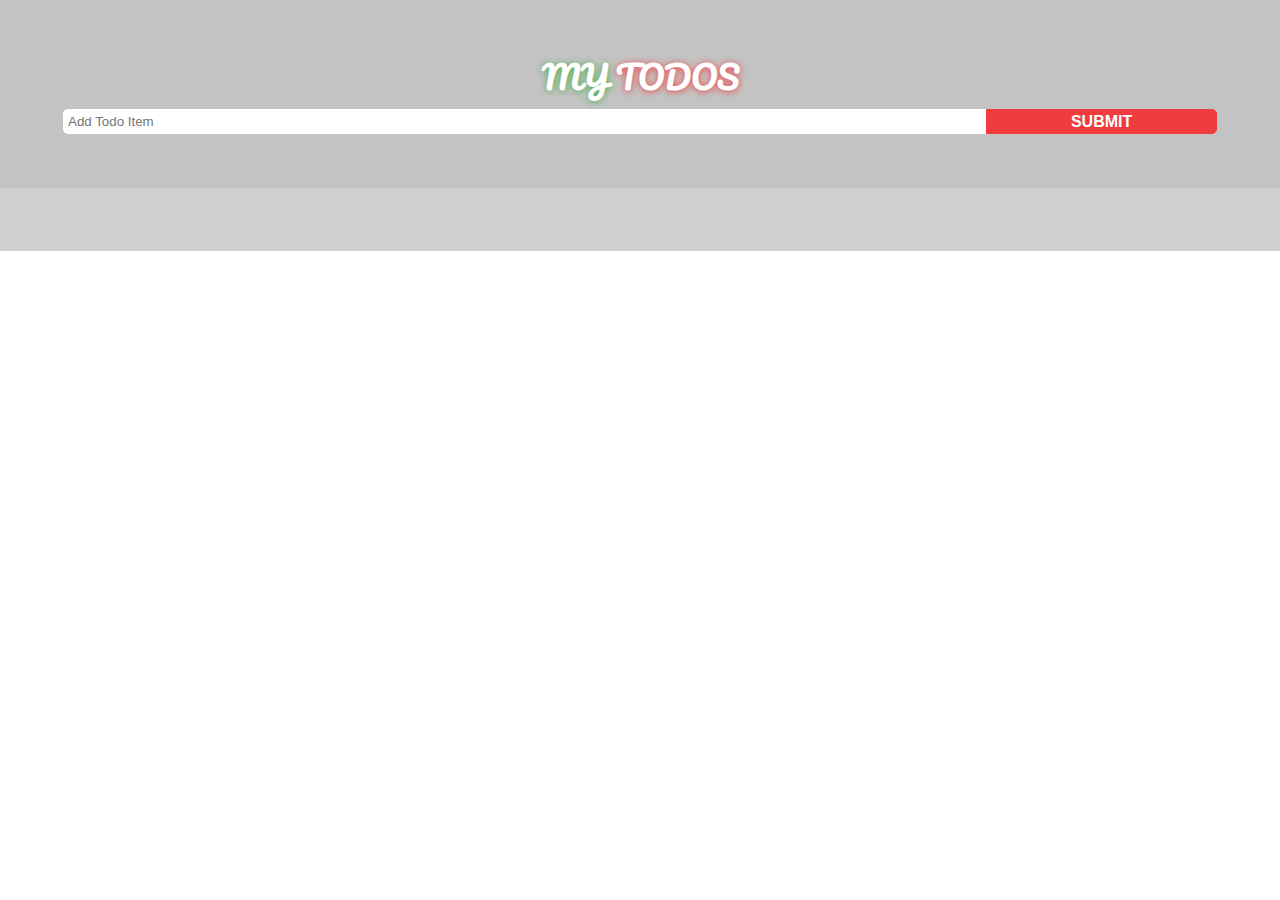
==== index.html @ d4ea14b1 "Add files via upload" ====
<!DOCTYPE html>
<html lang="en">
<head>
    <meta charset="UTF-8">
    <meta name="viewport" content="width=device-width, initial-scale=1.0">
    <meta http-equiv="X-UA-Compatible" content="ie=edge">
    <title>Todo Raw</title>
    <link rel="stylesheet" href="todo.css">
</head>
<body>
    <div class="main">
        <div class="todo-head">
            <h2 class="todo-title">
               <span class="greenShadow">My</span> <span class="redShadow">Todos</span>
            </h2>
            <div class="todo-content">
                <form class="todo-form">
                    <input type="text" class="todo-text-input" placeholder="Add Todo Item" name="todo_text_input" />
                    <input type="submit" class="todo-form-submit" />
                </form>
            </div>
        </div>
       
        <div class="todo-todo-list-con">
            <ul id="todo-list">

            </ul>
        </div>
    </div>

    <script src="todo.js"></script>
</body>
</html>
---- todo.css ----
@import url('https://fonts.googleapis.com/css?family=Abril+Fatface|Anton|Fira+Sans|Pacifico&display=swap');
:root{
    --red-theme:#F03C3D;
    --green-theme:#61A37F;
    --green-completed-theme:#367163;
}
body{
    margin: 0;
    padding: 0;
    font-family: sans-serif;
    background-position: bottom;
    background-attachment: fixed;
    background-repeat: no-repeat;
    background-size: cover;
}
.main{
    width: 100%;
    background-color: #b7b7b7ab;
    position: absolute;
}

.todo-head {
    padding: 10px;
   background:#b8b8b885;
    text-align: center;
   padding: 3rem;
   margin-bottom: 15px;
   border-bottom: inset 1px #cfcfcf7d;

}
.todo-title {
    margin: 0;
    font-size: 2rem;
    padding: 0;
    text-transform: uppercase;
    font-weight: bold;
    color: white;
    
    font-family: 'Pacifico', cursive;
}
.todo-title span.redShadow{
    text-shadow: 0px 1px 7px var(--red-theme);
}
.todo-title span.greenShadow{
    text-shadow: 0px 1px 7px #46af46;
}
input.todo-form-submit {
    border-bottom-right-radius: 5px;
    border-top-right-radius: 5px;
    border: none;
    background: var(--red-theme);
    color: white;
    font-weight: bold;
    font-size: 16px;
    text-transform: uppercase;
    border: 1px solid var(--red-theme);
    transition: 0.3s ease-in-out all;
}

input.todo-form-submit:hover{
    cursor: pointer;
    background: white;
    color: red;
}
input.todo-text-input {
    padding: 5px;
    border-bottom-left-radius: 5px;
    border-top-left-radius: 5px;
    border: none;
}
form.todo-form {
    display: grid;
    grid-template-columns: 4fr 1fr;
    padding: 5px 15px;
}
.todo-todo-list-con{
    margin-bottom: 3rem;
}
ul#todo-list {
    margin: 15px;
    padding: 0;
    list-style: none;
    display: grid;
    grid-template-columns: repeat(4,1fr);
    grid-column-gap: 3rem;
    grid-row-gap: 3rem;
    align-items: center;
    justify-content: center;
    text-align: center;
}
li.todo-list-item {
    border-radius: 5px;
    margin: 5px;
    box-shadow: 0px 1px 5px 2px #528a52;

}
li.todo-list-item.completed{
    box-shadow: 0px 1px 5px 1px var(--red-theme);
}
span.todo-item-title{
    width: 100%;
    text-align: center;
    display: block;
    background: #dfdfdf96;;
    padding: 5px 0;
    border-top-left-radius: 5px;
    border-top-right-radius: 5px;
}
.item-controls{
    display: grid;
    grid-template-columns: 1fr 1fr;
}
button.todo-item-remove {
    background: var(--red-theme);
    border: 1px solid var(--red-theme);
    border-bottom-left-radius: 5px;
    color: white;
    font-weight: bold;
    font-size: 14px;
    text-transform: uppercase;
    cursor: pointer;
    transition: ease-in-out all 0.3s;
}
button.todo-item-remove:hover{
    background: #551515;
    border-color: #551515;
}
button.todo-item-completed {
    border-bottom-right-radius: 5px;
    background: var(--green-theme);
    border: none;
    color: white;
    text-transform: uppercase;
    font-weight: bold;
    transition: ease-in-out all 0.3s;
    cursor: pointer;
}
button.todo-item-completed:hover{
    background: var(--green-completed-theme);
}
button.todo-item-completed.true{
    color: #63937F;
    background: var(--green-completed-theme);
}

span.todo-item-title.done{
    text-decoration: line-through var(--red-theme);
    color: white;
}
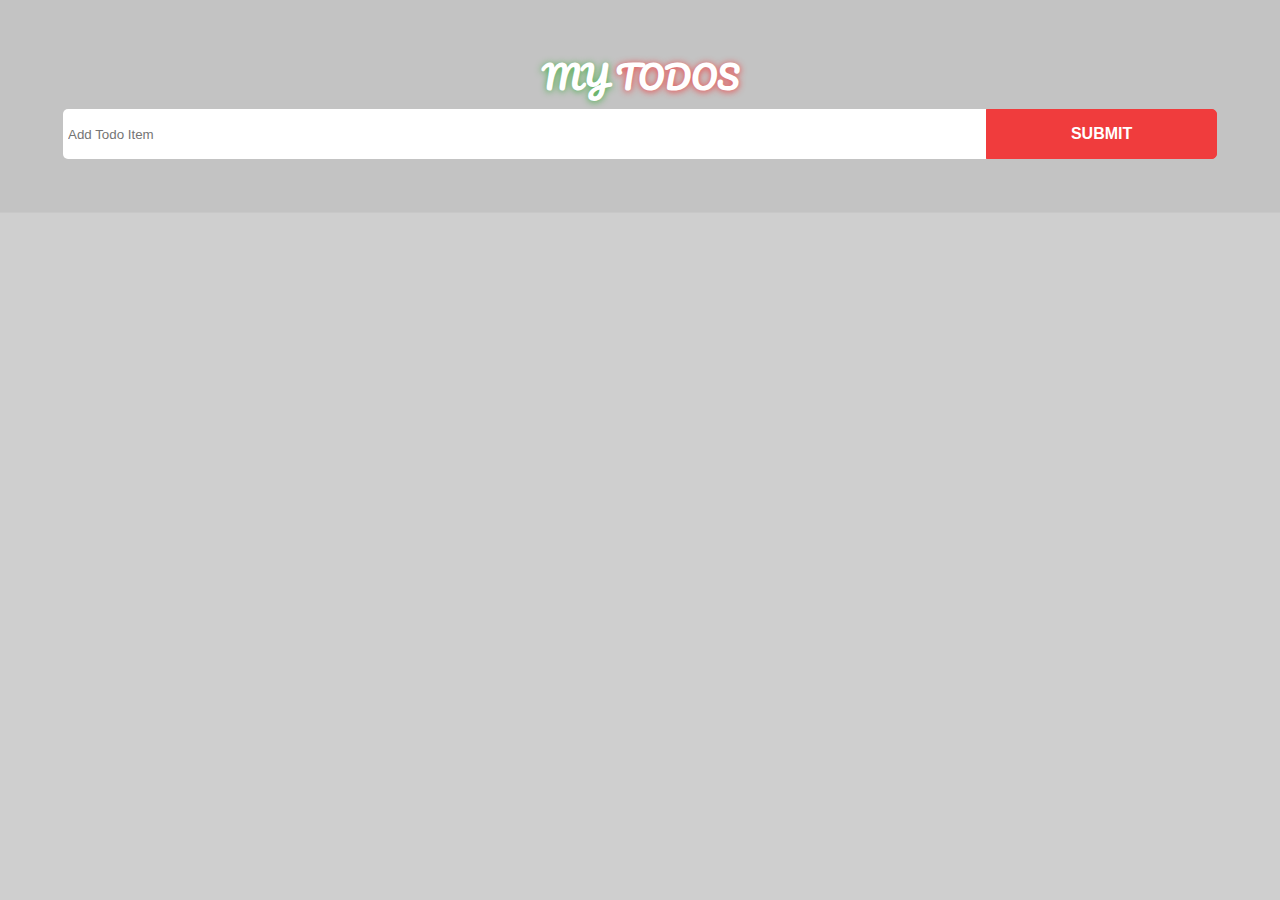
==== commit bb5597c4: "deployment" ====
--- a/index.html
+++ b/index.html
@@ -4,8 +4,8 @@
     <meta charset="UTF-8">
     <meta name="viewport" content="width=device-width, initial-scale=1.0">
     <meta http-equiv="X-UA-Compatible" content="ie=edge">
-    <title>Todo Raw</title>
-    <link rel="stylesheet" href="todo.css">
+    <title>Todo List Raw 2</title>
+    <link rel="stylesheet" href="/todo.css">
 </head>
 <body>
     <div class="main">
@@ -14,8 +14,8 @@
                <span class="greenShadow">My</span> <span class="redShadow">Todos</span>
             </h2>
             <div class="todo-content">
-                <form class="todo-form">
-                    <input type="text" class="todo-text-input" placeholder="Add Todo Item" name="todo_text_input" />
+                <form class="todo-form" id="todo-input">
+                    <input type="text" id="todo_text_input" class="todo-text-input" placeholder="Add Todo Item" name="todo_text_input" />
                     <input type="submit" class="todo-form-submit" />
                 </form>
             </div>
@@ -28,6 +28,9 @@
         </div>
     </div>
 
-    <script src="todo.js"></script>
+    <script src="/todo.js"></script>
+    <script>        
+        document.getElementsByTagName('body')[0].style.backgroundImage='url(https://picsum.photos/'+window.innerWidth+'/'+window.outerHeight+')'
+    </script>
 </body>
-</html>+</html>
--- a/todo.css
+++ b/todo.css
@@ -14,6 +14,7 @@
     background-size: cover;
 }
 .main{
+	height:100%;
     width: 100%;
     background-color: #b7b7b7ab;
     position: absolute;
@@ -55,6 +56,7 @@
     text-transform: uppercase;
     border: 1px solid var(--red-theme);
     transition: 0.3s ease-in-out all;
+    padding:15px;
 }
 
 input.todo-form-submit:hover{
@@ -146,4 +148,11 @@
 span.todo-item-title.done{
     text-decoration: line-through var(--red-theme);
     color: white;
-}+}
+@media(max-width:480px){
+    
+    ul#todo-list{
+        grid-template-columns: repeat(1,1fr);
+    }
+
+}
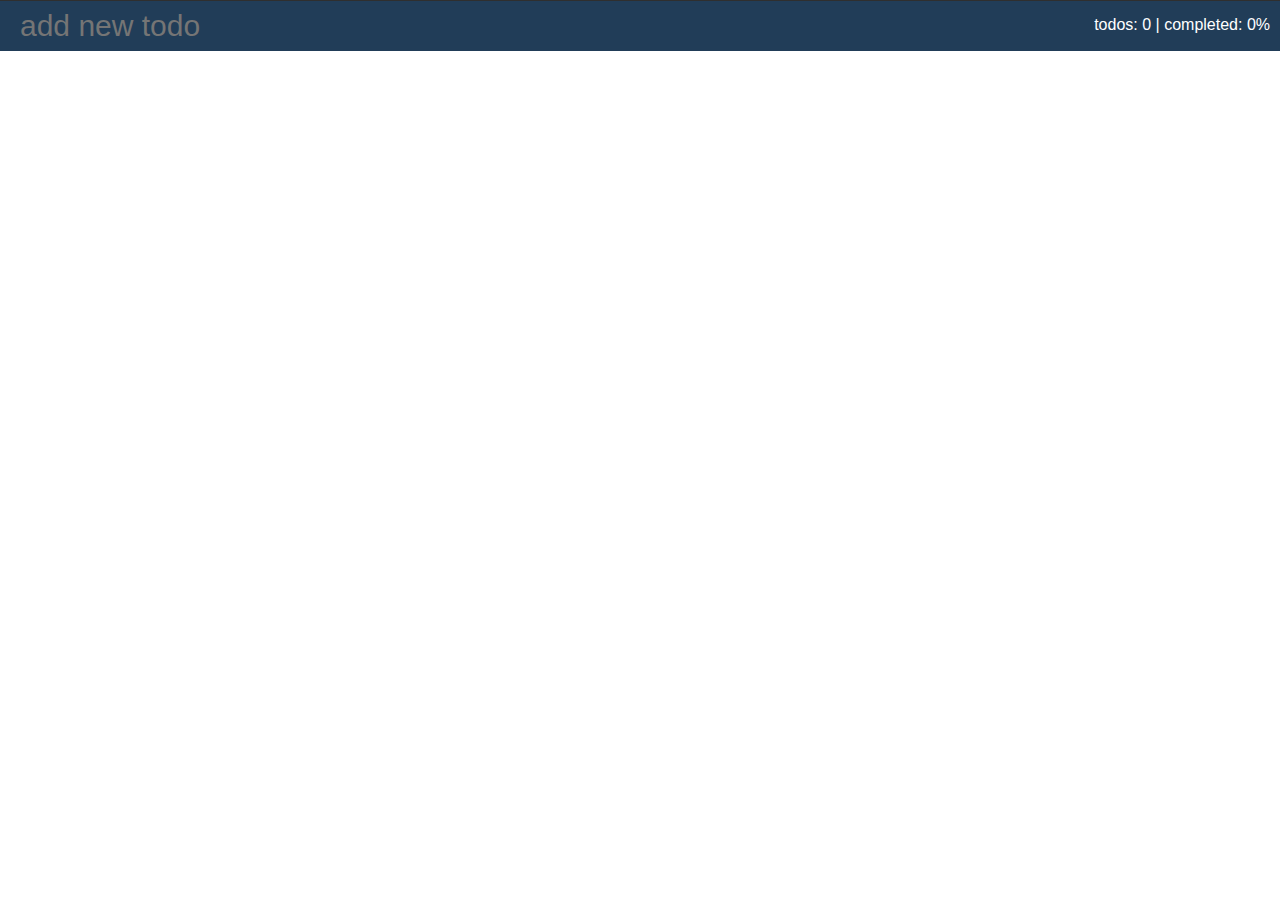
==== commit d3b8bfa8: "deployment" ====
--- a/index.html
+++ b/index.html
@@ -6,20 +6,26 @@
     <meta http-equiv="X-UA-Compatible" content="ie=edge">
     <title>Todo List Raw 2</title>
     <link rel="stylesheet" href="/todo.css">
+    <script src="/localStore.prd.js"></script>
 </head>
 <body>
+    <div class="panel">
+        <form action="#" id="todo-input" class="todo-input">
+            <input type="text" id="todo_text_input" name="todo_text_input" placeholder="add new todo" id="">
+            <!--<button type="submit" class="todo-form-submit">Add</button>-->
+        </form>
+        <div class="panel-stats">
+            <span class="total-todos">todos: <span class="value"></span></span> |
+            
+            <span class="total-complete">completed: <span class="value">0%</span></span>
+        </div>
+    </div>
     <div class="main">
-        <div class="todo-head">
-            <h2 class="todo-title">
+        <!--<div class="todo-head">
+            <h1 class="todo-title">
                <span class="greenShadow">My</span> <span class="redShadow">Todos</span>
-            </h2>
-            <div class="todo-content">
-                <form class="todo-form" id="todo-input">
-                    <input type="text" id="todo_text_input" class="todo-text-input" placeholder="Add Todo Item" name="todo_text_input" />
-                    <input type="submit" class="todo-form-submit" />
-                </form>
-            </div>
-        </div>
+            </h1>
+        </div>-->
        
         <div class="todo-todo-list-con">
             <ul id="todo-list">
@@ -28,7 +34,8 @@
         </div>
     </div>
 
-    <script src="/todo.js"></script>
+
+    <script src="/todo.prd.js"></script>
     <script>        
         document.getElementsByTagName('body')[0].style.backgroundImage='url(https://picsum.photos/'+window.innerWidth+'/'+window.outerHeight+')'
     </script>
--- a/todo.css
+++ b/todo.css
@@ -1,158 +1,127 @@
-@import url('https://fonts.googleapis.com/css?family=Abril+Fatface|Anton|Fira+Sans|Pacifico&display=swap');
-:root{
-    --red-theme:#F03C3D;
-    --green-theme:#61A37F;
-    --green-completed-theme:#367163;
-}
-body{
-    margin: 0;
-    padding: 0;
-    font-family: sans-serif;
-    background-position: bottom;
-    background-attachment: fixed;
-    background-repeat: no-repeat;
-    background-size: cover;
-}
-.main{
-	height:100%;
-    width: 100%;
-    background-color: #b7b7b7ab;
-    position: absolute;
-}
-
-.todo-head {
-    padding: 10px;
-   background:#b8b8b885;
-    text-align: center;
-   padding: 3rem;
-   margin-bottom: 15px;
-   border-bottom: inset 1px #cfcfcf7d;
-
-}
-.todo-title {
-    margin: 0;
-    font-size: 2rem;
-    padding: 0;
-    text-transform: uppercase;
-    font-weight: bold;
-    color: white;
-    
-    font-family: 'Pacifico', cursive;
-}
-.todo-title span.redShadow{
-    text-shadow: 0px 1px 7px var(--red-theme);
-}
-.todo-title span.greenShadow{
-    text-shadow: 0px 1px 7px #46af46;
-}
-input.todo-form-submit {
-    border-bottom-right-radius: 5px;
-    border-top-right-radius: 5px;
-    border: none;
-    background: var(--red-theme);
-    color: white;
-    font-weight: bold;
-    font-size: 16px;
-    text-transform: uppercase;
-    border: 1px solid var(--red-theme);
-    transition: 0.3s ease-in-out all;
-    padding:15px;
-}
-
-input.todo-form-submit:hover{
-    cursor: pointer;
-    background: white;
-    color: red;
-}
-input.todo-text-input {
-    padding: 5px;
-    border-bottom-left-radius: 5px;
-    border-top-left-radius: 5px;
-    border: none;
-}
-form.todo-form {
-    display: grid;
-    grid-template-columns: 4fr 1fr;
-    padding: 5px 15px;
-}
-.todo-todo-list-con{
-    margin-bottom: 3rem;
-}
-ul#todo-list {
-    margin: 15px;
-    padding: 0;
-    list-style: none;
-    display: grid;
-    grid-template-columns: repeat(4,1fr);
-    grid-column-gap: 3rem;
-    grid-row-gap: 3rem;
-    align-items: center;
-    justify-content: center;
-    text-align: center;
-}
-li.todo-list-item {
-    border-radius: 5px;
-    margin: 5px;
-    box-shadow: 0px 1px 5px 2px #528a52;
-
-}
-li.todo-list-item.completed{
-    box-shadow: 0px 1px 5px 1px var(--red-theme);
-}
-span.todo-item-title{
-    width: 100%;
-    text-align: center;
-    display: block;
-    background: #dfdfdf96;;
-    padding: 5px 0;
-    border-top-left-radius: 5px;
-    border-top-right-radius: 5px;
-}
-.item-controls{
-    display: grid;
-    grid-template-columns: 1fr 1fr;
-}
-button.todo-item-remove {
-    background: var(--red-theme);
-    border: 1px solid var(--red-theme);
-    border-bottom-left-radius: 5px;
-    color: white;
-    font-weight: bold;
-    font-size: 14px;
-    text-transform: uppercase;
-    cursor: pointer;
-    transition: ease-in-out all 0.3s;
-}
-button.todo-item-remove:hover{
-    background: #551515;
-    border-color: #551515;
-}
-button.todo-item-completed {
-    border-bottom-right-radius: 5px;
-    background: var(--green-theme);
-    border: none;
-    color: white;
-    text-transform: uppercase;
-    font-weight: bold;
-    transition: ease-in-out all 0.3s;
-    cursor: pointer;
-}
-button.todo-item-completed:hover{
-    background: var(--green-completed-theme);
-}
-button.todo-item-completed.true{
-    color: #63937F;
-    background: var(--green-completed-theme);
-}
-
-span.todo-item-title.done{
-    text-decoration: line-through var(--red-theme);
-    color: white;
-}
-@media(max-width:480px){
-    
-    ul#todo-list{
-        grid-template-columns: repeat(1,1fr);
-    }
-
-}
+body {
+  margin: 0;
+  padding: 0;
+  font-family: Arial, Helvetica, sans-serif;
+  background-repeat: no-repeat;
+  background-size: cover;
+  background-attachment: fixed;
+}
+body .main {
+  width: 98%;
+  margin: 15px auto;
+}
+body .main .todo-head {
+  text-align: center;
+  padding: 25px 15px;
+}
+body .main .todo-head .todo-title {
+  padding: 5px;
+  margin-bottom: 50px;
+}
+
+#todo-input {
+  float: left;
+  width: 60%;
+  height: 100%;
+}
+#todo-input input {
+  width: 75%;
+  height: inherit;
+  font-size: 30px;
+  padding: 0;
+  padding-left: 20px;
+  background-color: transparent;
+  color: white;
+  border-radius: 0;
+  border: none;
+  transition: all ease-in-out 0.3s;
+}
+#todo-input input:target, #todo-input input:active, #todo-input input:hover, #todo-input input:focus {
+  outline: none;
+  border: none;
+  background: #213d58;
+  border-bottom: 2px solid white;
+}
+#todo-input button {
+  transition: all ease-in-out 0.3s;
+  height: inherit;
+  width: 80px;
+  font-size: 30px;
+  background-color: transparent;
+  color: white;
+  text-transform: uppercase;
+  border: none;
+}
+#todo-input button:hover, #todo-input button:focus {
+  outline: none;
+  border: none;
+  background-color: #213d58;
+  cursor: pointer;
+}
+
+ul#todo-list {
+  list-style: none;
+  margin: 0;
+  padding: 0;
+  display: grid;
+  grid-template-columns: repeat(3, 1fr);
+  grid-column-gap: 15px;
+  grid-row-gap: 15px;
+}
+ul#todo-list li {
+  display: inline-block;
+  width: 100%;
+  height: auto;
+}
+ul#todo-list li .item-controls {
+  background-color: #213d58;
+  text-align: right;
+}
+ul#todo-list li .item-controls button {
+  padding: 10px;
+  background: none;
+  border-radius: 0;
+  border: none;
+  cursor: pointer;
+  color: white;
+  transition: all ease-in-out 0.2s;
+}
+ul#todo-list li .item-controls button.todo-item-completed.true {
+  background-color: #28a745;
+}
+ul#todo-list li .item-controls button.todo-item-completed:hover {
+  background-color: #28a745;
+}
+ul#todo-list li .item-controls button.todo-item-remove:hover {
+  background-color: #dc3545;
+}
+ul#todo-list li .todo-title-con {
+  padding: 10px 5px;
+  background-color: #ddecfbe8;
+}
+ul#todo-list li .todo-title-con.done {
+  background-color: #2f2f2fe8;
+}
+ul#todo-list li .todo-title-con.done .todo-item-title {
+  text-decoration: line-through;
+}
+
+.panel {
+  background-color: #213d58;
+  border-top: 1px solid #2f2f2f;
+  height: 50px;
+  width: 100%;
+  vertical-align: middle;
+}
+.panel .panel-stats {
+  padding-top: 15px;
+  width: 30%;
+  text-align: right;
+  float: right;
+  color: white;
+  height: 100%;
+  vertical-align: middle;
+  padding-right: 10px;
+}
+
+/*# sourceMappingURL=todo.css.map */
